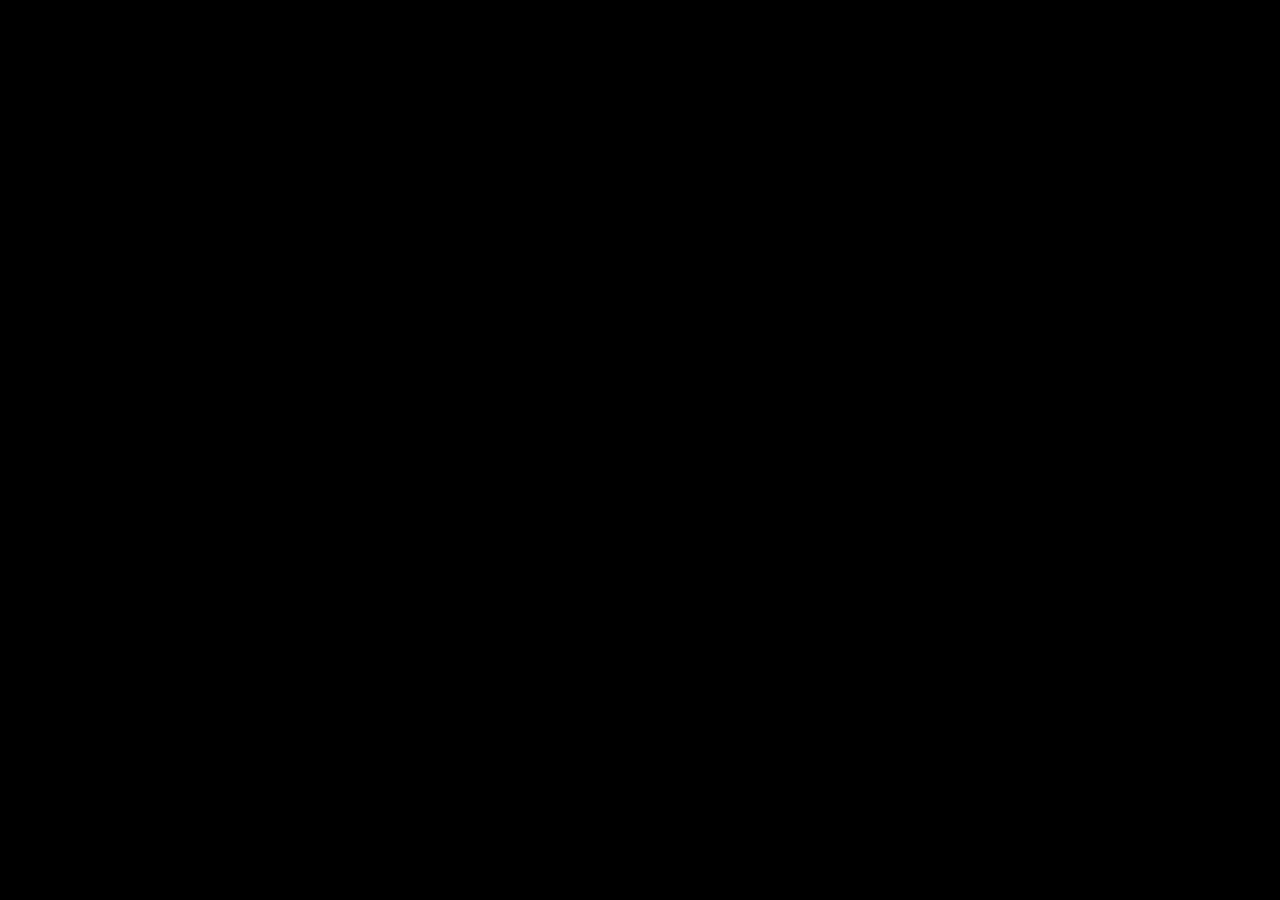
==== mediafiles/index.html @ e840de02 "ver" ====
<HTML>
    <head>
        <title>v0.30</title>
        <script>
            Date.prototype.addMilisecons = function(ms) {
                this.setTime(this.getTime() + ms);
                return this;
            }

            Date.prototype.substract = function(dt) {
                return this-dt;
            }

            const waitFor = delay => new Promise(resolve => setTimeout(resolve, delay));
            const waitUntil = date => new Promise(resolve => setTimeout(resolve, date - Date.now()));



            const precacheMiliseconds = 5000;
            const disposeMiliseconds = 1000;

            window.onload = function () {
                console.log(ObjPL);
                player(ObjPL);

                    (function () {
                        var old = console.log;
                        var logger = document.getElementById('log');
                        console.log = function (...messages) {
                            for (let message of messages){
                                if (typeof message == 'object') {
                                    logger.innerHTML += (JSON && JSON.stringify ? JSON.stringify(message) : message);
                                } else {
                                    logger.innerHTML += message;
                                }
                            }
                            logger.innerHTML += '<br>';
                        }
                    })();
            }

            async function player(objPlaylist){
                while (true) {
                    const content=objPlaylist[0];
                    if (!content) {
                        console.log("No playlist, waiting");
                        await waitFor(1000);
                        continue;
                    }
                    if (new Date(content.when).substract(new Date()) < 0){
                        console.log("Slot in the past, skipping");
                        objPlaylist.shift();
                        continue;
                    }
                    if (new Date(content.when).substract(new Date()) < precacheMiliseconds) {
                        console.log("Sheduling ", content);
                        objPlaylist.shift();
                        scheduleContent(content);
                        continue;
                    }
                    await waitUntil(new Date(content.when).addMilisecons(-precacheMiliseconds));
                }
            }

            function precacheContent(content){
                if (content.mime == 'video/mp4'){
                    var newElement = document.createElement('video');
                    newElement.id = content.uuid;
                    newElement.muted = 'muted'
                    newElement.preload = 'auto';
                    newElement.autoplay = false;
                    newElement.src = content.src;
                    newElement.style.position = "absolute";
                    newElement.style.zIndex = "1";
                    newElement.style.visibility = 'hidden';
                    //set video to stop on last frame
                    newElement.addEventListener('ended', function() {
                        this.pause();
                        this.currentTime = this.duration;
                    }, false);
                    const box = document.getElementById(content.where);
                    box.appendChild(newElement);
                }
                else if (content.mime == 'image/jpeg'){
                    var newElement = document.createElement('img');
                    newElement.id = content.uuid;
                    newElement.src = content.src;
                    newElement.style.position = "absolute";
                    newElement.style.zIndex = "1";
                    newElement.style.visibility = 'hidden';
                    const box = document.getElementById(content.where);
                    box.appendChild(newElement);
                }
            }

            function playContent(content){
                console.log('Playing ',content.uuid)
                const objElement = document.getElementById(content.uuid);
                if (content.mime == 'video/mp4'){
                    objElement.play();
                    for (const child of objElement.parentElement.children) {
                        if (child.id == objElement.id) {
                            child.style.zIndex = 2;
                            child.style.visibility = 'visible';
                        }
                        else {   
                            child.style.zIndex = 1;
                            child.style.visibility = 'hidden';
                        }
                    }
                }
                else if (content.mime == 'image/jpeg'){
                    for (const child of objElement.parentElement.children) {
                        if (child.id == objElement.id) {
                            child.style.zIndex = 2;
                            child.style.visibility = 'visible';
                        }
                        else {   
                            child.style.zIndex = 1;
                            child.style.visibility = 'hidden';
                        }
                    }
                }
            }

            function disposeContent(content){
                if (content.mime == 'video/mp4')
                    return true ; //scheduleVideo(content)
                else if (content.mime == 'image/jpeg')
                    return true; //scheduleImage(content);
            }

            async function scheduleContent(content){
                precacheContent(content);
                await waitUntil(new Date(content.when));
                playContent(content);
                await waitUntil(new Date(content.when).addMilisecons(disposeMiliseconds));
                disposeContent(content);
            }

            

        </script>
        <script src="list.js"></script>
    </head>
    <body style="background-color:black;">
        <div id="box">
        </div>
        <div id="log" style="position:absolute; z-index: 100; color: bisque;">
        </div>
    </body>
</HTML>
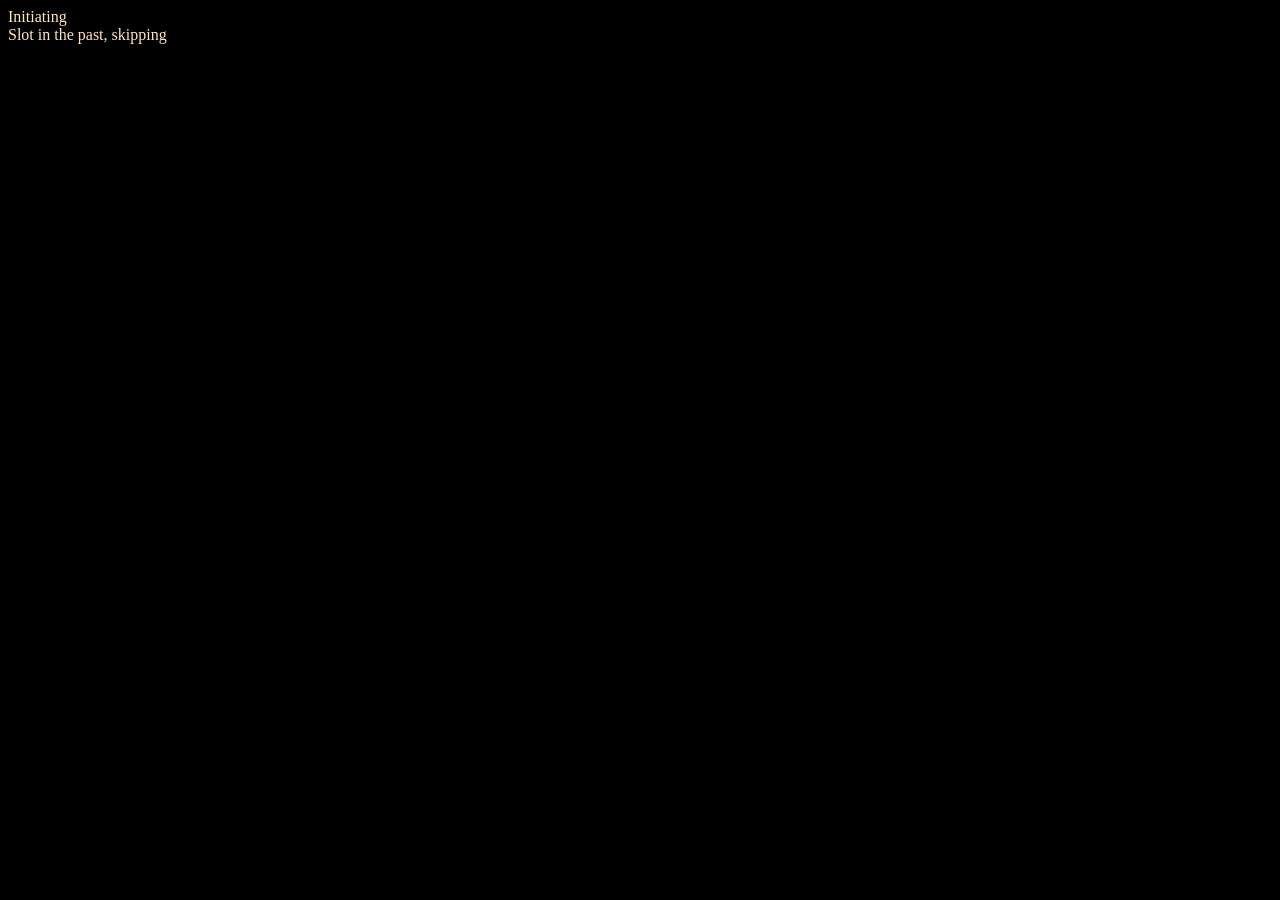
==== commit 2ac1a864: "dispose" ====
--- a/mediafiles/index.html
+++ b/mediafiles/index.html
@@ -1,6 +1,6 @@
 <HTML>
     <head>
-        <title>v0.30</title>
+        <title>v0.31</title>
         <script>
             Date.prototype.addMilisecons = function(ms) {
                 this.setTime(this.getTime() + ms);
@@ -20,9 +20,6 @@
             const disposeMiliseconds = 1000;
 
             window.onload = function () {
-                console.log(ObjPL);
-                player(ObjPL);
-
                     (function () {
                         var old = console.log;
                         var logger = document.getElementById('log');
@@ -37,6 +34,8 @@
                             logger.innerHTML += '<br>';
                         }
                     })();
+                console.log("Initiating");
+                player(ObjPL);
             }
 
             async function player(objPlaylist){
@@ -124,17 +123,17 @@
             }
 
             function disposeContent(content){
-                if (content.mime == 'video/mp4')
-                    return true ; //scheduleVideo(content)
-                else if (content.mime == 'image/jpeg')
-                    return true; //scheduleImage(content);
+                const objParent = document.getElementById(content.where);
+                const objElement = document.getElementById(content.uuid);
+                if (objElement) if (objParent)
+                    objParent.removeChild(objElement);
             }
 
             async function scheduleContent(content){
                 precacheContent(content);
                 await waitUntil(new Date(content.when));
                 playContent(content);
-                await waitUntil(new Date(content.when).addMilisecons(disposeMiliseconds));
+                await waitUntil(new Date(content.when).addMilisecons(disposeMiliseconds).addMilisecons(parseInt(content.duration)));
                 disposeContent(content);
             }
 
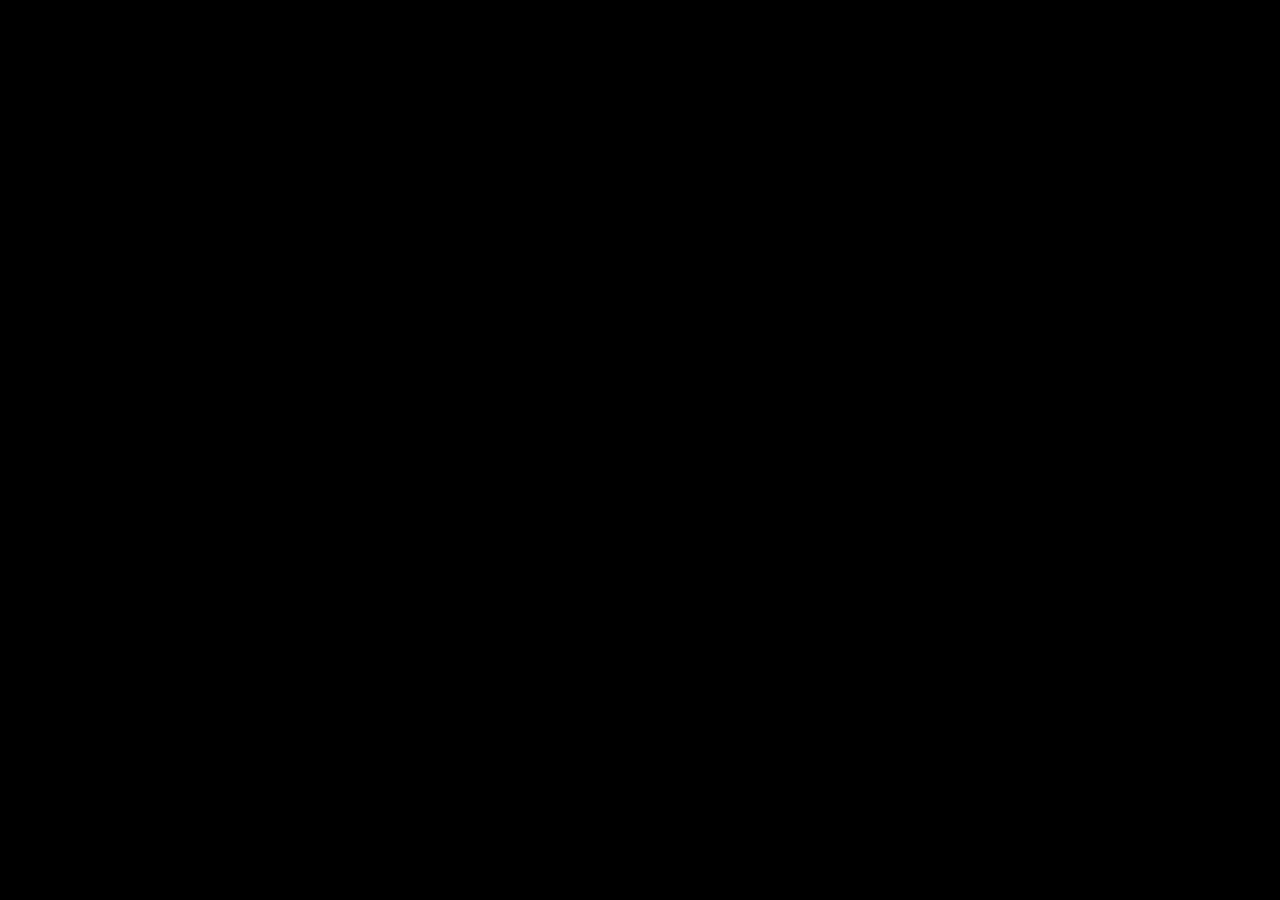
==== commit 9b7732e8: "debug mode" ====
--- a/mediafiles/index.html
+++ b/mediafiles/index.html
@@ -1,6 +1,6 @@
 <HTML>
     <head>
-        <title>v0.31</title>
+        <title>v0.32</title>
         <script>
             Date.prototype.addMilisecons = function(ms) {
                 this.setTime(this.getTime() + ms);
@@ -20,21 +20,28 @@
             const disposeMiliseconds = 1000;
 
             window.onload = function () {
-                    (function () {
-                        var old = console.log;
-                        var logger = document.getElementById('log');
-                        console.log = function (...messages) {
-                            for (let message of messages){
-                                if (typeof message == 'object') {
-                                    logger.innerHTML += (JSON && JSON.stringify ? JSON.stringify(message) : message);
-                                } else {
-                                    logger.innerHTML += message;
-                                }
+
+                const debug=new URLSearchParams(window.location.search).get("debug")=="true";
+                if (debug) {
+                    var old = console.log;
+                    var logger = document.getElementById('log');
+                    console.log = function (...messages) {
+                        for (let message of messages){
+                            if (typeof message == 'object') {
+                                logger.innerHTML += (JSON && JSON.stringify ? JSON.stringify(message) : message);
+                            } else {
+                                logger.innerHTML += message;
                             }
-                            logger.innerHTML += '<br>';
                         }
-                    })();
-                console.log("Initiating");
+                        logger.innerHTML += '<br>';
+                    }
+                    console.log("Debug mode = true");
+                }
+                else {
+                    console.log("Debug mode = false");
+                }
+                console.log("Initiating.");
+                
                 player(ObjPL);
             }
 
@@ -64,32 +71,38 @@
             function precacheContent(content){
                 if (content.mime == 'video/mp4'){
                     var newElement = document.createElement('video');
+                    var newSource = document.createElement('source');
                     newElement.id = content.uuid;
+                    newSource.type = 'video/mp4';
+                    newSource.src = content.src;
                     newElement.muted = 'muted'
                     newElement.preload = 'auto';
                     newElement.autoplay = false;
-                    newElement.src = content.src;
+                    newElement.playsInline = true;
                     newElement.style.position = "absolute";
                     newElement.style.zIndex = "1";
-                    newElement.style.visibility = 'hidden';
+                    newElement.style.display = "none";
                     //set video to stop on last frame
                     newElement.addEventListener('ended', function() {
                         this.pause();
                         this.currentTime = this.duration;
                     }, false);
+                    newElement.appendChild(newSource)
                     const box = document.getElementById(content.where);
                     box.appendChild(newElement);
                 }
                 else if (content.mime == 'image/jpeg'){
                     var newElement = document.createElement('img');
                     newElement.id = content.uuid;
-                    newElement.src = content.src;
                     newElement.style.position = "absolute";
                     newElement.style.zIndex = "1";
-                    newElement.style.visibility = 'hidden';
+                    newElement.style.display = "none";
+                    newElement.src = content.src;
                     const box = document.getElementById(content.where);
                     box.appendChild(newElement);
                 }
+                newElement.style.width="100%";
+                newElement.style.height="100%";
             }
 
             function playContent(content){
@@ -100,11 +113,11 @@
                     for (const child of objElement.parentElement.children) {
                         if (child.id == objElement.id) {
                             child.style.zIndex = 2;
-                            child.style.visibility = 'visible';
+                            child.style.display = "block";
                         }
                         else {   
                             child.style.zIndex = 1;
-                            child.style.visibility = 'hidden';
+                            child.style.display = "none";
                         }
                     }
                 }
@@ -112,14 +125,17 @@
                     for (const child of objElement.parentElement.children) {
                         if (child.id == objElement.id) {
                             child.style.zIndex = 2;
-                            child.style.visibility = 'visible';
+                            child.style.display = "block";
                         }
                         else {   
                             child.style.zIndex = 1;
-                            child.style.visibility = 'hidden';
+                            child.style.display = "none";
                         }
                     }
                 }
+                // console.log(objElement.width);
+                // objElement.style.width="100%";
+                // objElement.style.height="100%";
             }
 
             function disposeContent(content){
